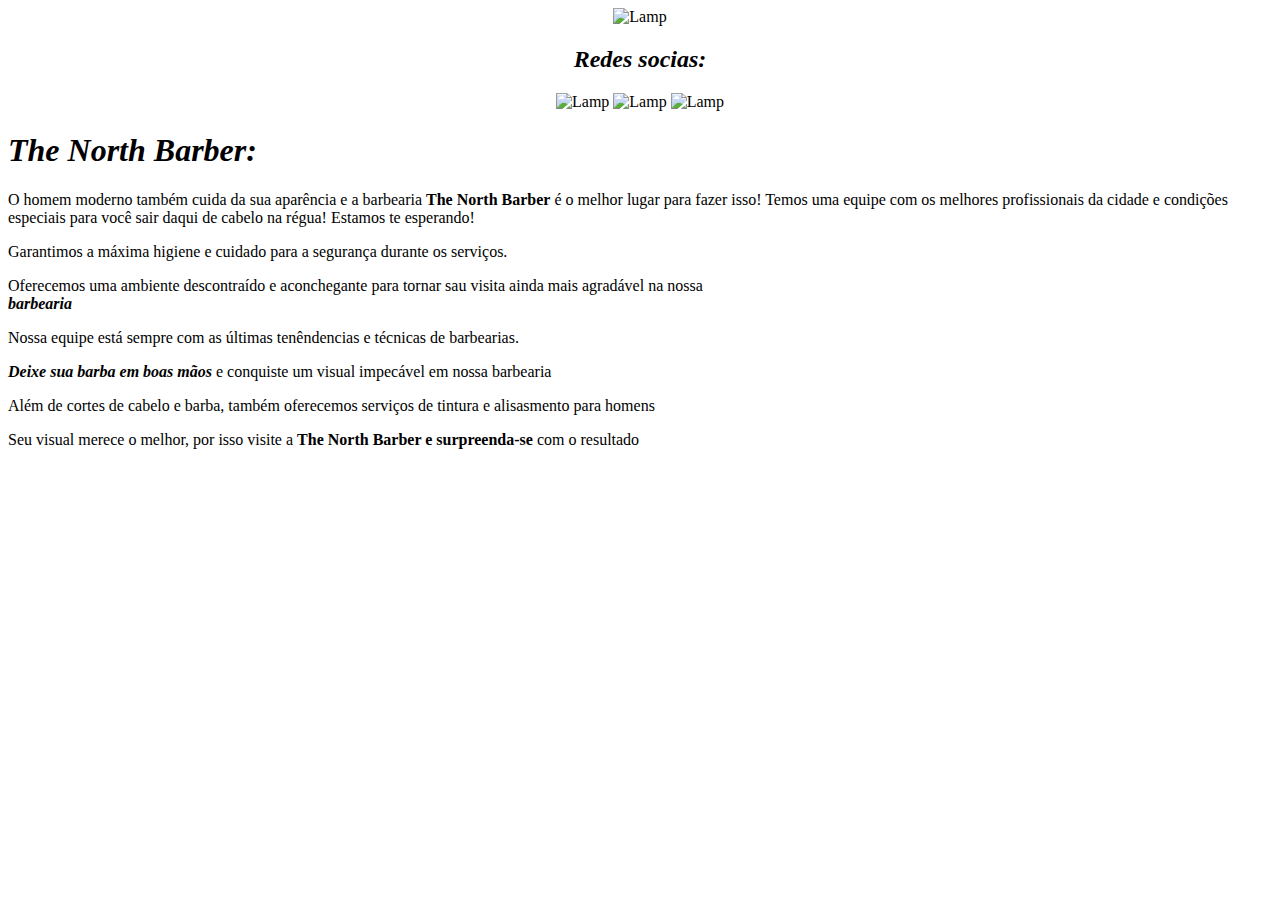
==== Projeto-Barbearia-2025-main/Pedro Ferreira 2/index.html @ bddffd84 "Add files via upload" ====
<!DOCTYPE html>
    <html lang="pt-br">
        <head>
            <meta charset="UTF-8">
            <title>Barbearia The Norte Barber</title>
            <link rel="stylesheet" href="style.css">
        </head>
        <body>
            <header>
                <img src="https://logodownload.org/wp-content/uploads/2022/09/the-north-face-logo-0.png" 
                alt="Lamp" width="250" height="250">
                <h2><i>Redes socias:</i></h2>
                <img src="https://static.vecteezy.com/system/resources/previews/018/930/691/non_2x/instagram-logo-instagram-icon-transparent-free-png.png" 
                alt="Lamp" width="50" height="50">
                <img src="https://static.vecteezy.com/system/resources/previews/018/930/564/non_2x/whatsapp-logo-whatsapp-icon-whatsapp-transparent-free-png.png" 
                alt="Lamp" width="50" height="50">
                <img src="https://www.cdnlogo.com/logos/t/39/telegram.svg" 
                alt="Lamp" width="45" height="45"  >
            </header>
            <main>
                    <h1><i>The North Barber:</i></h1>
                    <p> O homem moderno também cuida da sua aparência e a barbearia <b><i></i>The North Barber</i></b> é o melhor lugar para fazer isso! Temos uma equipe com os melhores profissionais da cidade e condições especiais para você sair daqui de cabelo na régua! Estamos te esperando!</p>
                    <p> Garantimos a máxima higiene e cuidado para a segurança durante os serviços.</p>
                    <p> Oferecemos uma ambiente descontraído e aconchegante para tornar sau visita ainda mais agradável na nossa <b><i><br>barbearia</i></b></p>
                    <p> Nossa equipe está sempre com as últimas tenêndencias e técnicas de barbearias.</p>
                    <p> <b><i>Deixe sua barba em boas mãos</i></b> e conquiste um visual impecável em nossa barbearia</p>
                    <p> Além de cortes de cabelo e barba, também oferecemos serviços de tintura e alisasmento para homens</p>
                    <p> Seu visual merece o melhor, por isso visite a <b>The North Barber e surpreenda-se</b> com o resultado </p>
            </main>
            <footer>
                
            </footer>
        </body>
    </html>
---- Projeto-Barbearia-2025-main/Pedro Ferreira 2/style.css ----
main {
    background-color: rgb(255, 255, 255);
    
}
body {
  background-color: rgb(255, 255, 255);
}
p {
  color:rgb(0, 0, 0)
}
header {
  text-align: center;
}
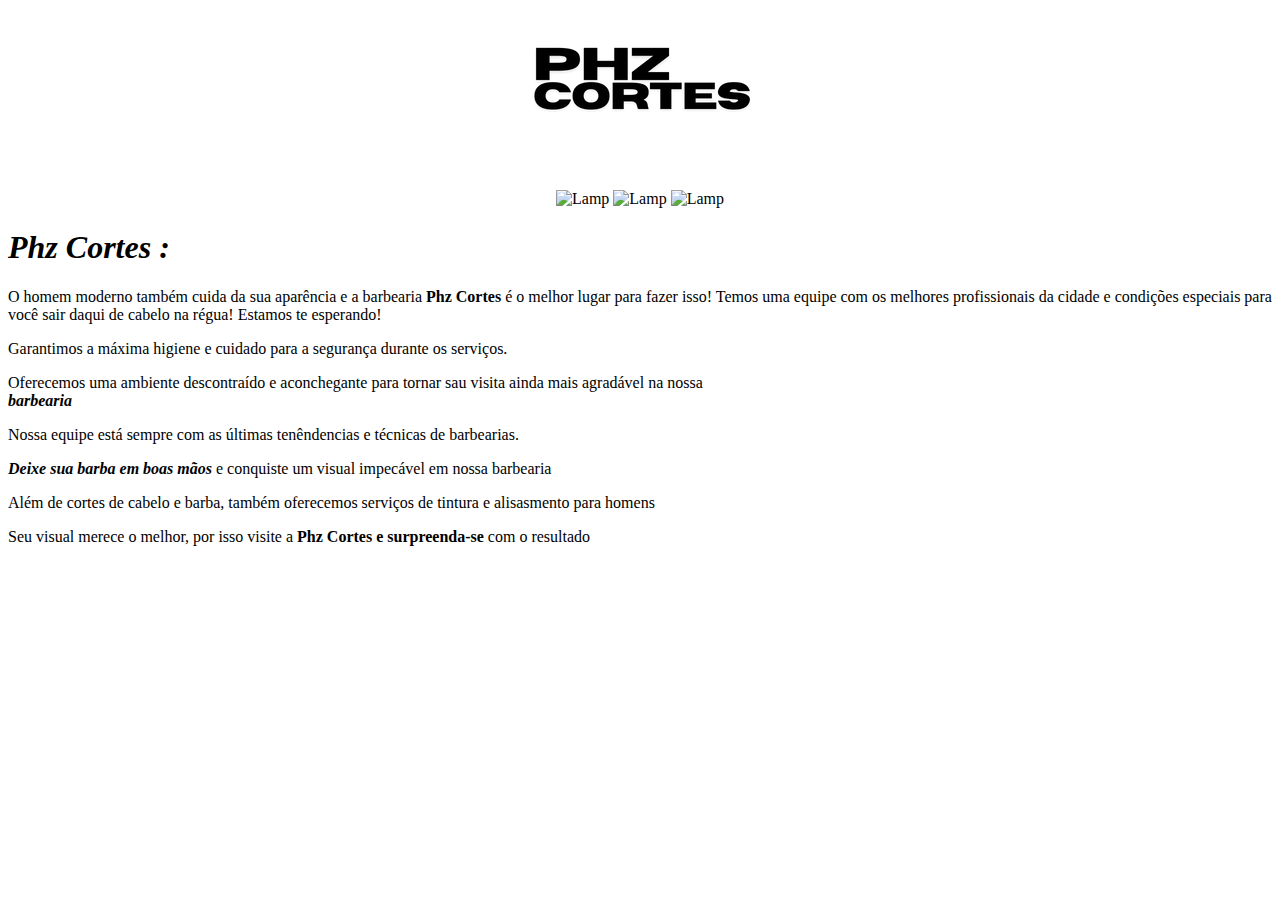
==== commit b203b433: "Add files via upload" ====
--- a/Projeto-Barbearia-2025-main/Pedro Ferreira 2/index.html
+++ b/Projeto-Barbearia-2025-main/Pedro Ferreira 2/index.html
@@ -2,33 +2,34 @@
     <html lang="pt-br">
         <head>
             <meta charset="UTF-8">
-            <title>Barbearia The Norte Barber</title>
+            <title>Barbearia Phz Cortes </title>
             <link rel="stylesheet" href="style.css">
         </head>
         <body>
             <header>
-                <img src="https://logodownload.org/wp-content/uploads/2022/09/the-north-face-logo-0.png" 
-                alt="Lamp" width="250" height="250">
-                <h2><i>Redes socias:</i></h2>
-                <img src="https://static.vecteezy.com/system/resources/previews/018/930/691/non_2x/instagram-logo-instagram-icon-transparent-free-png.png" 
-                alt="Lamp" width="50" height="50">
-                <img src="https://static.vecteezy.com/system/resources/previews/018/930/564/non_2x/whatsapp-logo-whatsapp-icon-whatsapp-transparent-free-png.png" 
-                alt="Lamp" width="50" height="50">
-                <img src="https://www.cdnlogo.com/logos/t/39/telegram.svg" 
-                alt="Lamp" width="45" height="45"  >
+                <h1><Img id="logo"src="PhzCortes.png"></h1>
+
+                    <img src="https://static.vecteezy.com/system/resources/previews/018/930/691/non_2x/instagram-logo-instagram-icon-transparent-free-png.png" 
+                    alt="Lamp" width="50" height="50">
+
+                    <img src="https://static.vecteezy.com/system/resources/previews/018/930/564/non_2x/whatsapp-logo-whatsapp-icon-whatsapp-transparent-free-png.png" 
+                    alt="Lamp" width="50" height="50">
+
+                    <img src="https://www.cdnlogo.com/logos/t/39/telegram.svg" 
+                    alt="Lamp" width="45" height="45"  >
+
             </header>
             <main>
-                    <h1><i>The North Barber:</i></h1>
-                    <p> O homem moderno também cuida da sua aparência e a barbearia <b><i></i>The North Barber</i></b> é o melhor lugar para fazer isso! Temos uma equipe com os melhores profissionais da cidade e condições especiais para você sair daqui de cabelo na régua! Estamos te esperando!</p>
+                    <h1><i>Phz Cortes :</i></h1>
+                    <p> O homem moderno também cuida da sua aparência e a barbearia <b><i></i>Phz Cortes</i></b> é o melhor lugar para fazer isso! Temos uma equipe com os melhores profissionais da cidade e condições especiais para você sair daqui de cabelo na régua! Estamos te esperando!</p>
                     <p> Garantimos a máxima higiene e cuidado para a segurança durante os serviços.</p>
                     <p> Oferecemos uma ambiente descontraído e aconchegante para tornar sau visita ainda mais agradável na nossa <b><i><br>barbearia</i></b></p>
                     <p> Nossa equipe está sempre com as últimas tenêndencias e técnicas de barbearias.</p>
                     <p> <b><i>Deixe sua barba em boas mãos</i></b> e conquiste um visual impecável em nossa barbearia</p>
                     <p> Além de cortes de cabelo e barba, também oferecemos serviços de tintura e alisasmento para homens</p>
-                    <p> Seu visual merece o melhor, por isso visite a <b>The North Barber e surpreenda-se</b> com o resultado </p>
+                    <p> Seu visual merece o melhor, por isso visite a <b>Phz Cortes e surpreenda-se</b> com o resultado </p>
             </main>
             <footer>
-                
             </footer>
         </body>
     </html>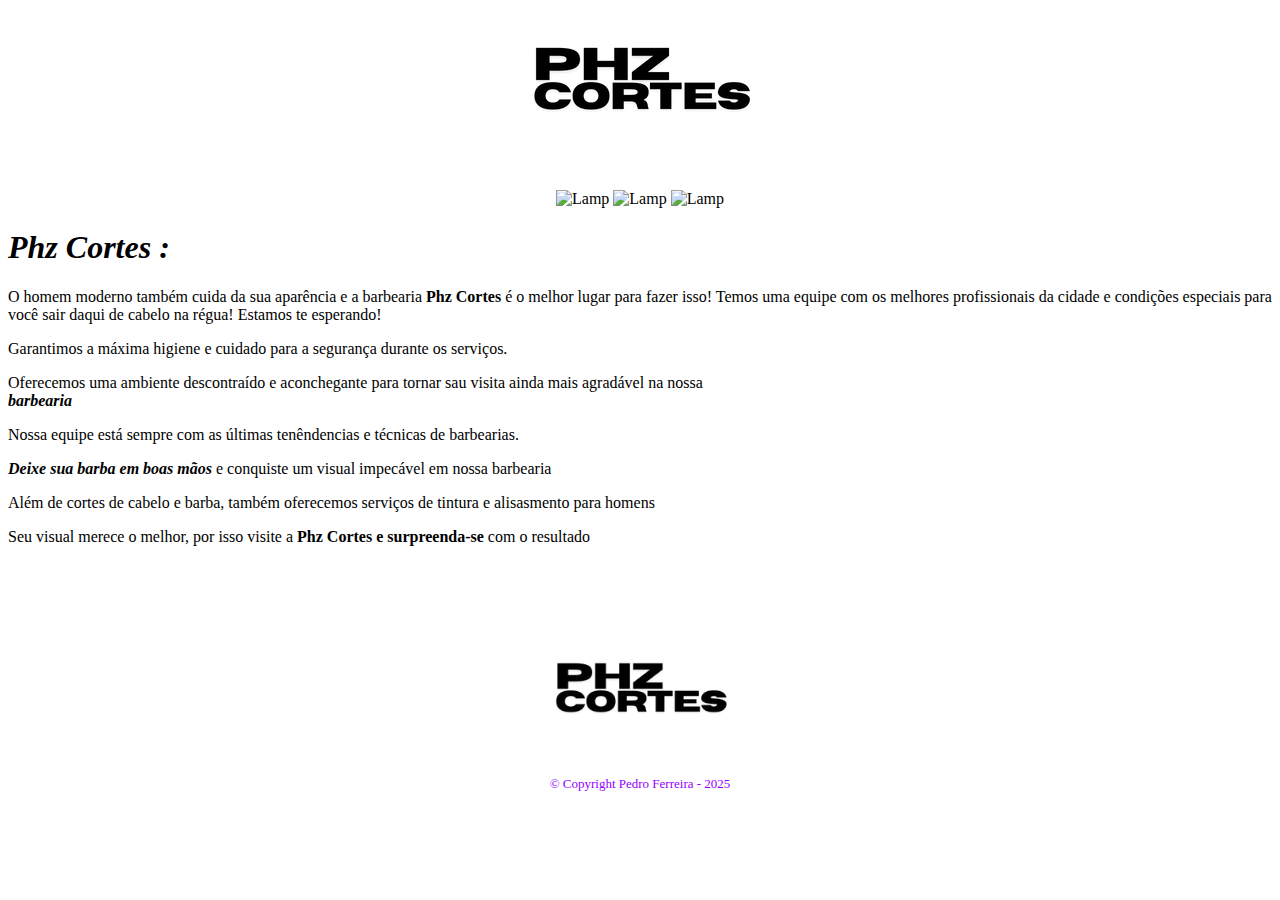
==== commit 314bc410: "Add files via upload" ====
--- a/Projeto-Barbearia-2025-main/Pedro Ferreira 2/index.html
+++ b/Projeto-Barbearia-2025-main/Pedro Ferreira 2/index.html
@@ -3,7 +3,7 @@
         <head>
             <meta charset="UTF-8">
             <title>Barbearia Phz Cortes </title>
-            <link rel="stylesheet" href="style.css">
+            <link rel="stylesheet" href="style-home.css">
         </head>
         <body>
             <header>
@@ -30,6 +30,10 @@
                     <p> Seu visual merece o melhor, por isso visite a <b>Phz Cortes e surpreenda-se</b> com o resultado </p>
             </main>
             <footer>
+                <footer>
+                    <img src= PhzCortes.png >
+                    <p class="copyright">&copy; Copyright Pedro Ferreira - 2025</p>
+                </footer>
             </footer>
         </body>
     </html>--- a/Projeto-Barbearia-2025-main/Pedro Ferreira 2/style-home.css
+++ b/Projeto-Barbearia-2025-main/Pedro Ferreira 2/style-home.css
@@ -0,0 +1,28 @@
+main {
+    background-color: rgb(255, 255, 255);
+    
+}
+body {
+  background-color: rgb(255, 255, 255);
+}
+p {
+  color:rgb(0, 0, 0)
+}
+header {
+  text-align: center;
+}
+footer {
+  text-align: center;
+  background-color: rgba(255, 255, 255, 0.478);
+  padding: 40px 0;
+}
+
+footer img{
+  width: 200px;
+}
+
+.copyright {
+  color: #9500ff;
+  font-size: 13px;
+  margin: 20px 0 0;
+}